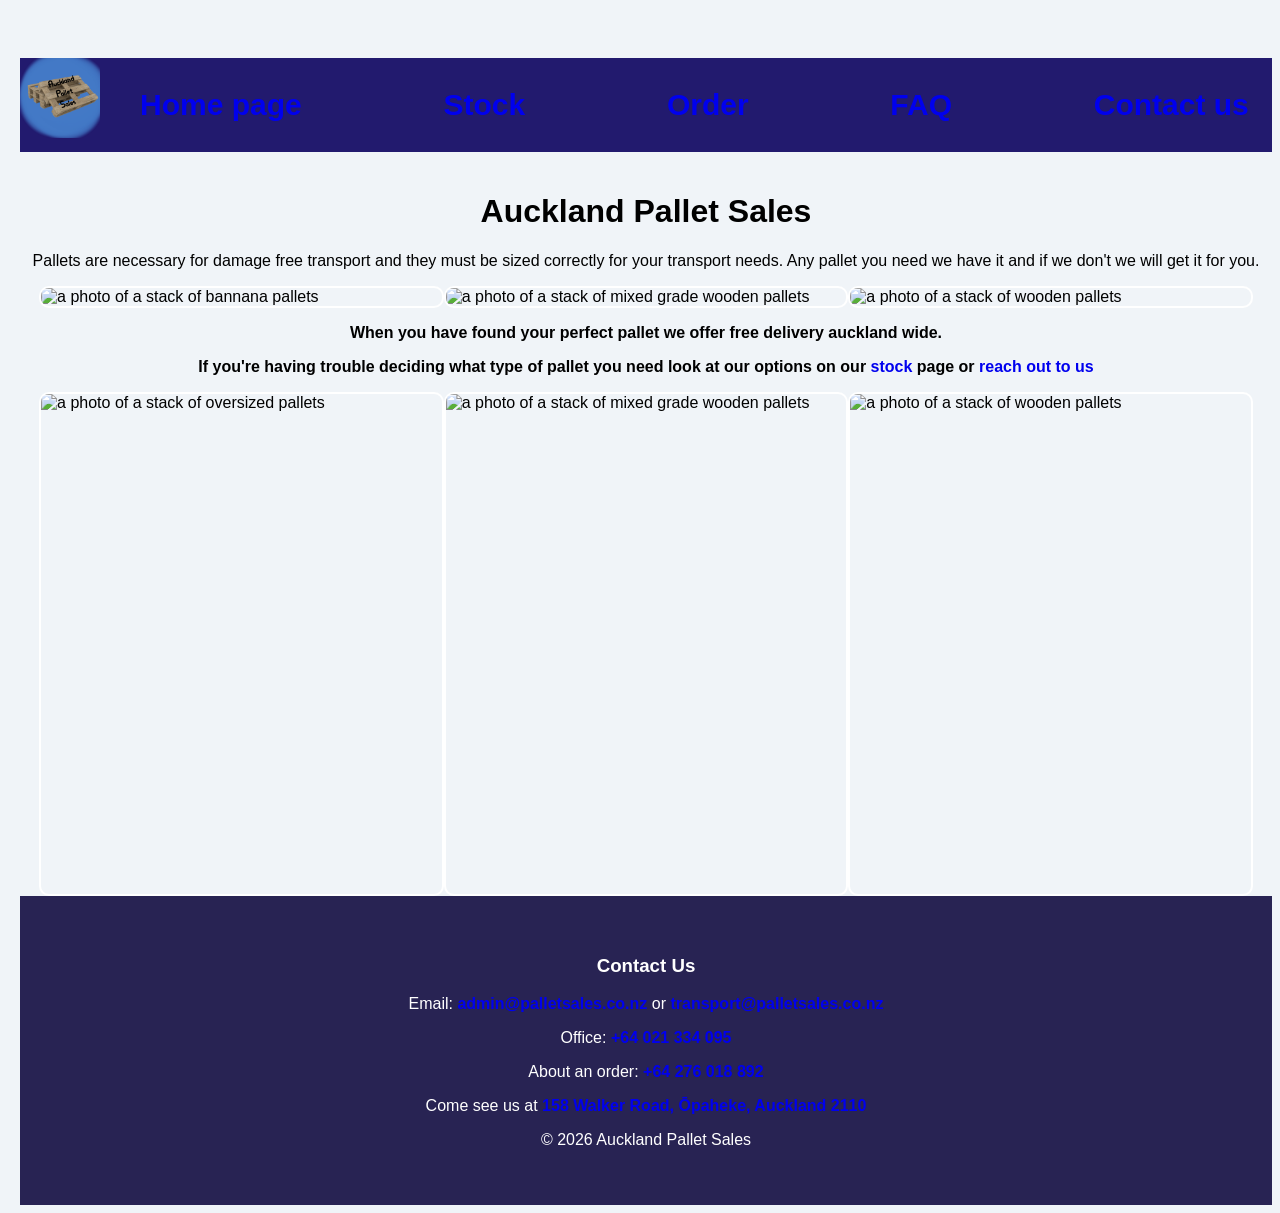
==== index.html @ 05f89edd "Add files via upload" ====
<!DOCTYPE html>
<html lang="en">
<head>
    <meta charset="UTF-8">
    <meta name="viewport" content="width=device-width, initial-scale=1.0">
    <title>Auckland Pallet Sales</title>
    <meta name="description" content="Auckland Pallet Sales is a pallet supplier in Auckland, New Zealand. We offer a wide range of pallets for sale, including wooden and plastic pallets to meet your needs.">
    <link rel="stylesheet" href="style.css"> 
</head>
<body>
    
    <nav id="navbar">
      <img id="header-img" src="Logo.png">
      <ul>
        <li><a href="index.html">Home page</a></li>
        <li><a href="Stock.html">Stock</a></li>
        <li><a href="Order.html">Order</a></li>
        <li><a href="Queries.html">FAQ</a></li>
        <li><a href="contact.html">Contact us</a></li>
      </ul>
    </nav>
    <h1 id="heading">Auckland Pallet Sales</h1>
    <section id="Home">
        <!-- WARE HOUSE ORGANIZATION-->
        <p>Pallets are necessary for damage free transport and they must be sized correctly for your transport needs. Any pallet you need we have it and if we don't we will get it for you.</p>
        <img id="homeIMG" src="photos/IMG_3216.jpg" alt="a photo of a stack of bannana pallets"><img id="homeIMG" src="photos/IMG_3215.jpg" alt="a photo of a stack of mixed grade wooden pallets"><img id="homeIMG" src="photos/IMG_3217.jpg" alt="a photo of a stack of wooden pallets">
        <p id="bold">When you have found your perfect pallet we offer free delivery auckland wide.</p>
        <p id="bold">If you're having trouble deciding what type of pallet you need look at our options on our <a href="Stock.html">stock</a> page or <a href="contact.html">reach out to us</a></p>
    </section>

    <img id="homeIMG2" src="photos/IMG_3219.jpg" alt="a photo of a stack of oversized pallets"><img id="homeIMG2" src="photos/IMG_3162.jpg" alt="a photo of a stack of mixed grade wooden pallets"><img id="homeIMG2" src="photos/IMG_3220.jpg" alt="a photo of a stack of wooden pallets">

    <script src="script.js"></script>
</body>
<footer>
    <div id="footer-container">
        <div id="footer-column">
            <h3>Contact Us</h3>
            <p>Email: <a href='mailto:admin@palletsales.co.nz'>admin@palletsales.co.nz</a> or <a href='mailto:transport@palletsales.co.nz'>transport@palletsales.co.nz</a></p>
            <p>Office: <a href="tel:+6421334095">+64 021 334 095</a></p>
            <p>About an order: <a href="tel:+64276018892">+64 276 018 892</a></p>
        </div>
        <div id="footer-column">
            <p>Come see us at <a href="https://www.google.com/maps/place/158+Walker+Road,+Ōpaheke,+Auckland+2110/@-37.0783305,174.9624172,17z/data=!3m1!4b1!4m6!3m5!1s0x6d72acebe1aef6cd:0xfd22e332e1ddbb22!8m2!3d-37.0783348!4d174.9649921!16s%2Fg%2F11s7zrg0r0?entry=ttu&g_ep=EgoyMDI2MDcxMy4wIKXMDSoASAFQAw%3D%3D" target="_blank">158 Walker Road, Ōpaheke, Auckland 2110</a></p>
        </div>
    </div>
    <div id="footer-bottom">
        <p>© 2026 Auckland Pallet Sales</p>
    </div>
</footer>
</html>
---- style.css ----
body {
    background-color: #f0f4f8;
    font-family: Arial, sans-serif;
    text-align: center;
    padding-top: 50px;
    margin-left: 20px;
}

#header-img{
  display:inline-block;
  justify-content:left;
  text-align:left;
  width:80px;
  height:80px;
}

ul {
  display: flex;
  list-style-type: none;
  gap: clamp(10px, 2vw, 20px);
  width: 90%;
  justify-content: space-between;
}

#navbar{
  padding-right: 20px;
  z-index:1;
  top:0px;
  min-width:auto;
  max-width: 100%;
  text-align: center;
  background-color:rgb(34, 26, 110);
  font-family:'Franklin Gothic Medium', 'Arial Narrow', Arial, sans-serif;
  color: #f0f4f8;
  display: flex;
  font-size: 30px;
  text-decoration: none;
  a:visited {
    color:#f0f4f8;
    text-decoration: none;
    }
}

.option{
  display:block;
  float:left;
  padding-left:20px;
  font-family: sans-serif;
}

a:link{
    font-weight: bold;
    text-decoration: none;
}

#heading{
    padding-top: 20px;
}

#bold{
    font-weight: bold;
}

#homeIMG{
    display:inline-block;
    justify-content:left;
    text-align:left;
    width:32%;
    height:33%; 
    border-radius: 10px;
    border: 2px solid rgb(255, 255, 255);
}

#homeIMG2{
    display:inline-block;
    justify-content:left;
    text-align:left;
    width: 32%;
    height:500px;
    border-radius: 10px;
    border: 2px solid rgb(255, 255, 255);
}

#pallet-container{
    display: flex;
    flex-wrap: wrap; /* Allows columns to stack on small screens */
    justify-content: space-between;
    max-width: 1200px;
    margin: 0 auto;
}

#pallet{
    flex: 1;
    min-width: 250px;
    margin-bottom: 20px;
}

#product{
    display:inline-block;
    justify-content:left;
    text-align:left;
    width:250px;
    height:250px;
    border-radius: 10px;
}

#order-form{
    border-color: rgb(34, 26, 110);
    border-width: 15px;
    border-style: solid;
    padding: 15px;
    line-height: 1.6rem;
}

#checkbox {
    text-align: left;
    padding-left: 30%;
    line-height: 1.6rem;
}

#Submit{
    background-color: rgb(34, 26, 110);
    font-family:Impact, Haettenschweiler, 'Arial Narrow Bold', sans-serif;
    color: #f0f4f8;
    font-size: 15px;
    width:5rem;
    height:3rem;
}

#help-form{
    border-color: rgb(34, 26, 110);
    border-width: 15px;
    border-style: solid;
    padding: 15px;
    line-height: 1.6rem;
}

footer {
    background-color: rgb(40, 35, 83);
    color: #fff;
    padding: 40px 20px;
}

.footer-container {
    display: flex;
    flex-wrap: wrap; /* Allows columns to stack on small screens */
    justify-content: space-between;
    max-width: 1200px;
    margin: 0 auto;
}

.footer-column {
    flex: 1;
    min-width: 250px;
    margin-bottom: 20px;
}

.footer-bottom {
    text-align: center;
    border-top: 1px solid #444;
    margin-top: 20px;
    padding-top: 20px;
}
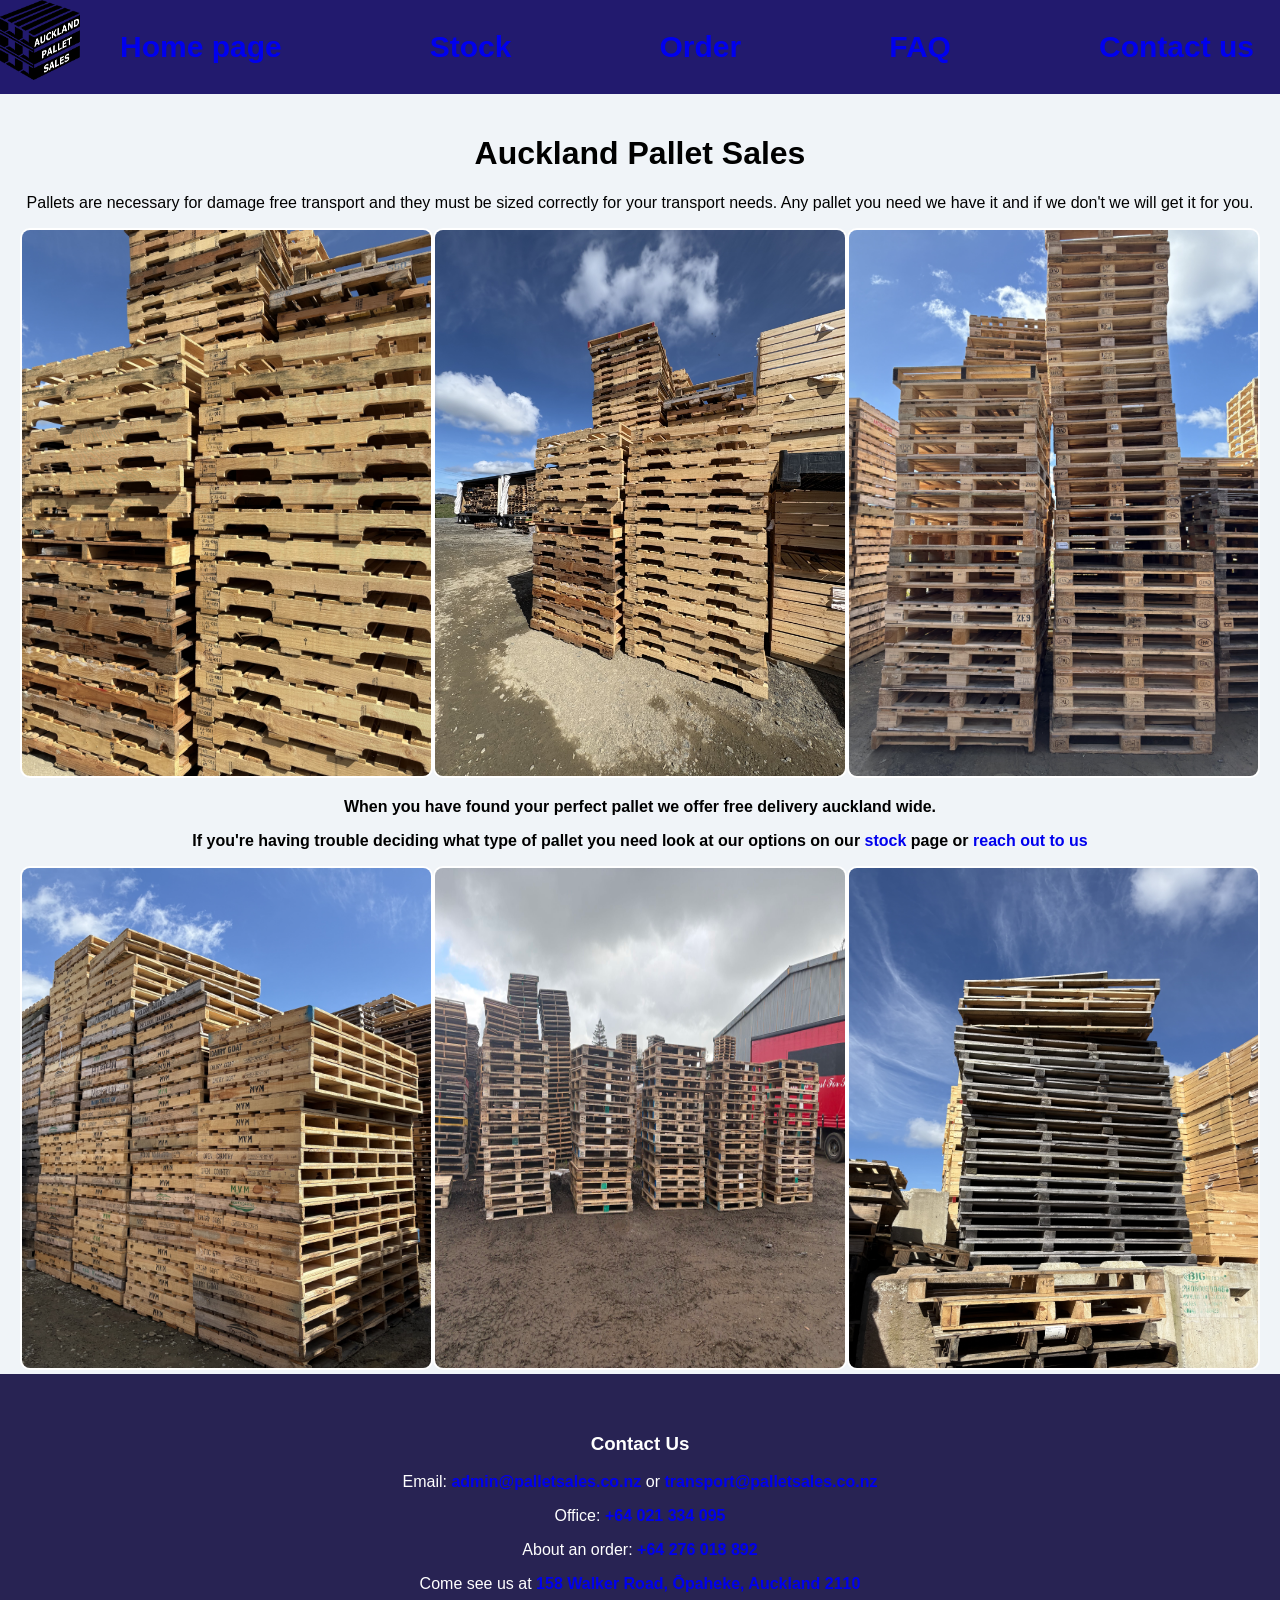
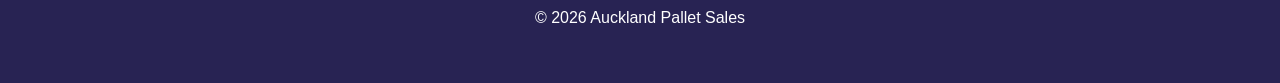
==== commit 6a59b559: "Add favicon link to index.html Added a favicon link to the head section." ====
--- a/index.html
+++ b/index.html
@@ -6,6 +6,7 @@
     <title>Auckland Pallet Sales</title>
     <meta name="description" content="Auckland Pallet Sales is a pallet supplier in Auckland, New Zealand. We offer a wide range of pallets for sale, including wooden and plastic pallets to meet your needs.">
     <link rel="stylesheet" href="style.css"> 
+    <link rel="shortcut icon" type="image/x-icon" href="favicon.ico">
 </head>
 <body>
     
@@ -48,4 +49,4 @@
         <p>© 2026 Auckland Pallet Sales</p>
     </div>
 </footer>
-</html>+</html>
--- a/style.css
+++ b/style.css
@@ -2,8 +2,8 @@
     background-color: #f0f4f8;
     font-family: Arial, sans-serif;
     text-align: center;
-    padding-top: 50px;
-    margin-left: 20px;
+    padding-top: 0px;
+    margin: 0;
 }
 
 #header-img{
@@ -58,6 +58,10 @@
 }
 
 #bold{
+    font-weight: bold;
+}
+
+#question{
     font-weight: bold;
 }
 
@@ -160,4 +164,4 @@
     border-top: 1px solid #444;
     margin-top: 20px;
     padding-top: 20px;
-}+}
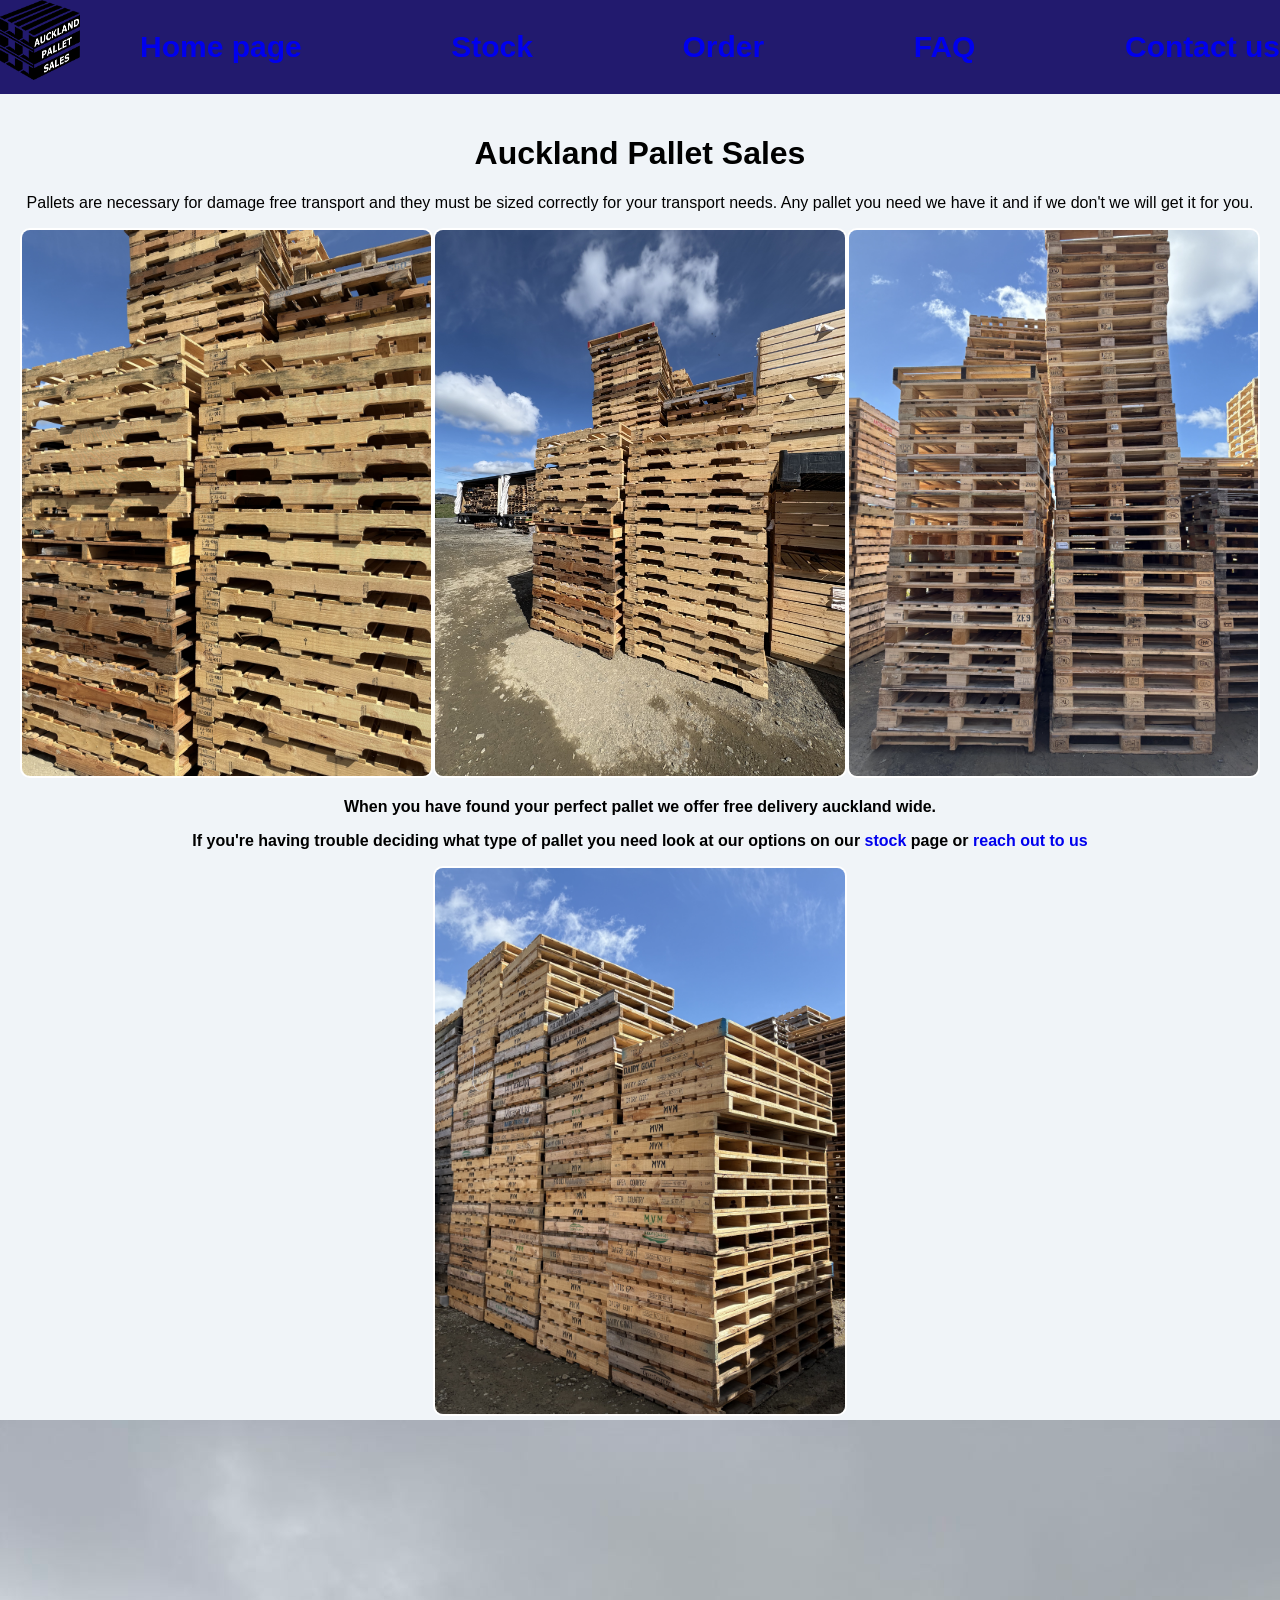
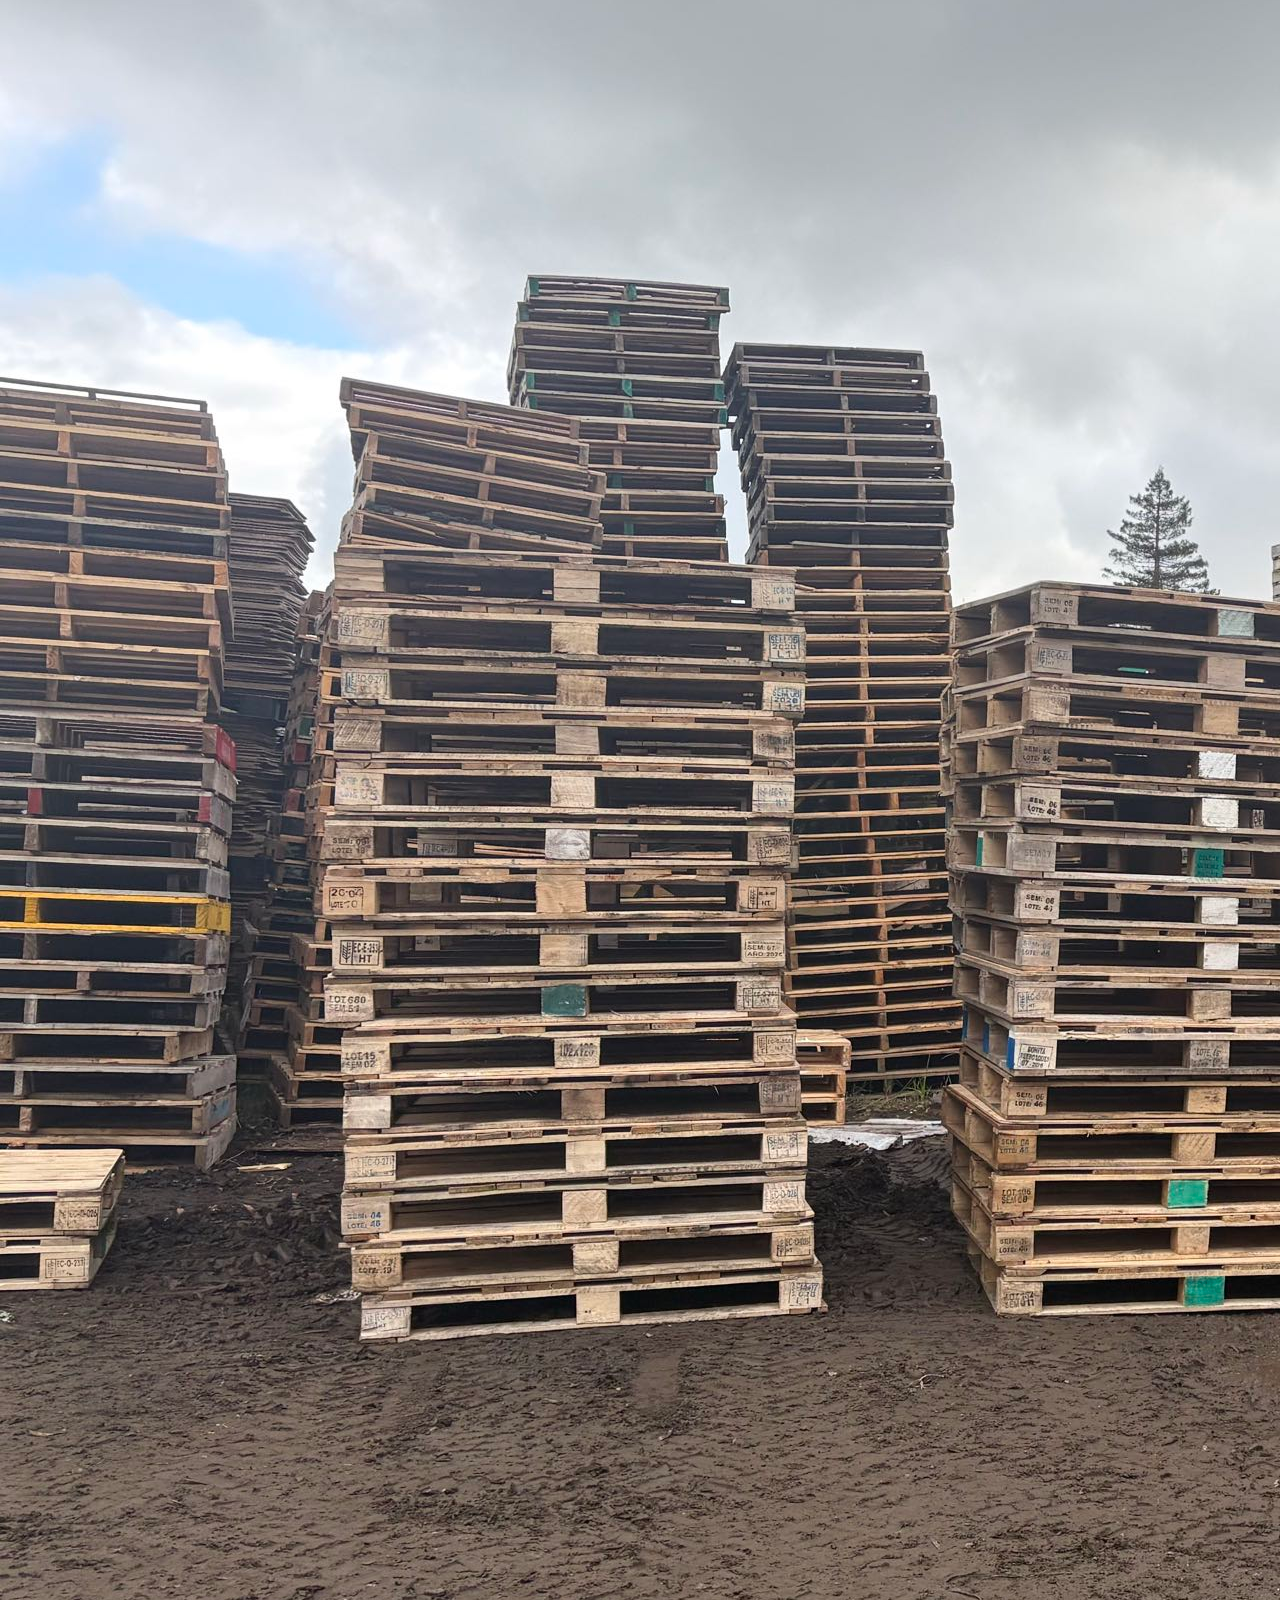
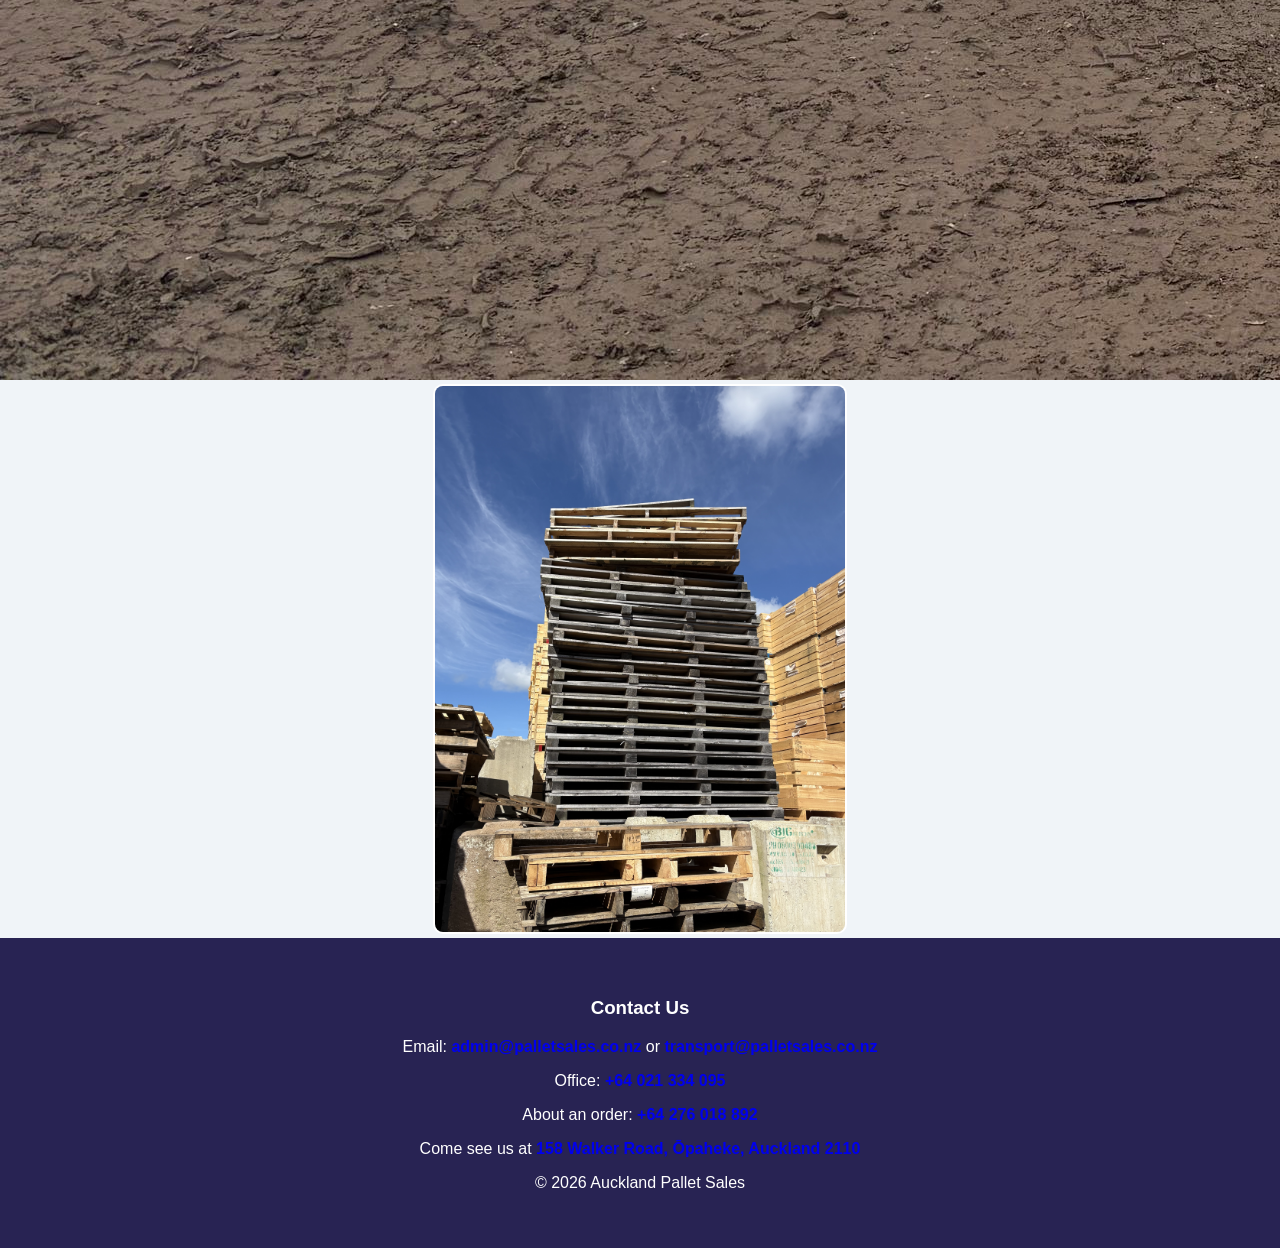
==== commit 793995c9: "Fix HTML formatting and update image IDs" ====
--- a/index.html
+++ b/index.html
@@ -29,7 +29,7 @@
         <p id="bold">If you're having trouble deciding what type of pallet you need look at our options on our <a href="Stock.html">stock</a> page or <a href="contact.html">reach out to us</a></p>
     </section>
 
-    <img id="homeIMG2" src="photos/IMG_3219.jpg" alt="a photo of a stack of oversized pallets"><img id="homeIMG2" src="photos/IMG_3162.jpg" alt="a photo of a stack of mixed grade wooden pallets"><img id="homeIMG2" src="photos/IMG_3220.jpg" alt="a photo of a stack of wooden pallets">
+    <img id="homeIMG2" src="photos/IMG_3219.jpg" alt="a photo of a stack of oversized pallets"><img id="homeIMG3" src="photos/IMG_3162.jpg" alt="a photo of a stack of mixed grade wooden pallets"><img id="homeIMG2" src="photos/IMG_3220.jpg" alt="a photo of a stack of wooden pallets">
 
     <script src="script.js"></script>
 </body>
--- a/style.css
+++ b/style.css
@@ -23,7 +23,7 @@
 }
 
 #navbar{
-  padding-right: 20px;
+  gap: clamp(10px, 2vw, 20px);
   z-index:1;
   top:0px;
   min-width:auto;
@@ -80,7 +80,7 @@
     justify-content:left;
     text-align:left;
     width: 32%;
-    height:500px;
+    height:40%;
     border-radius: 10px;
     border: 2px solid rgb(255, 255, 255);
 }
